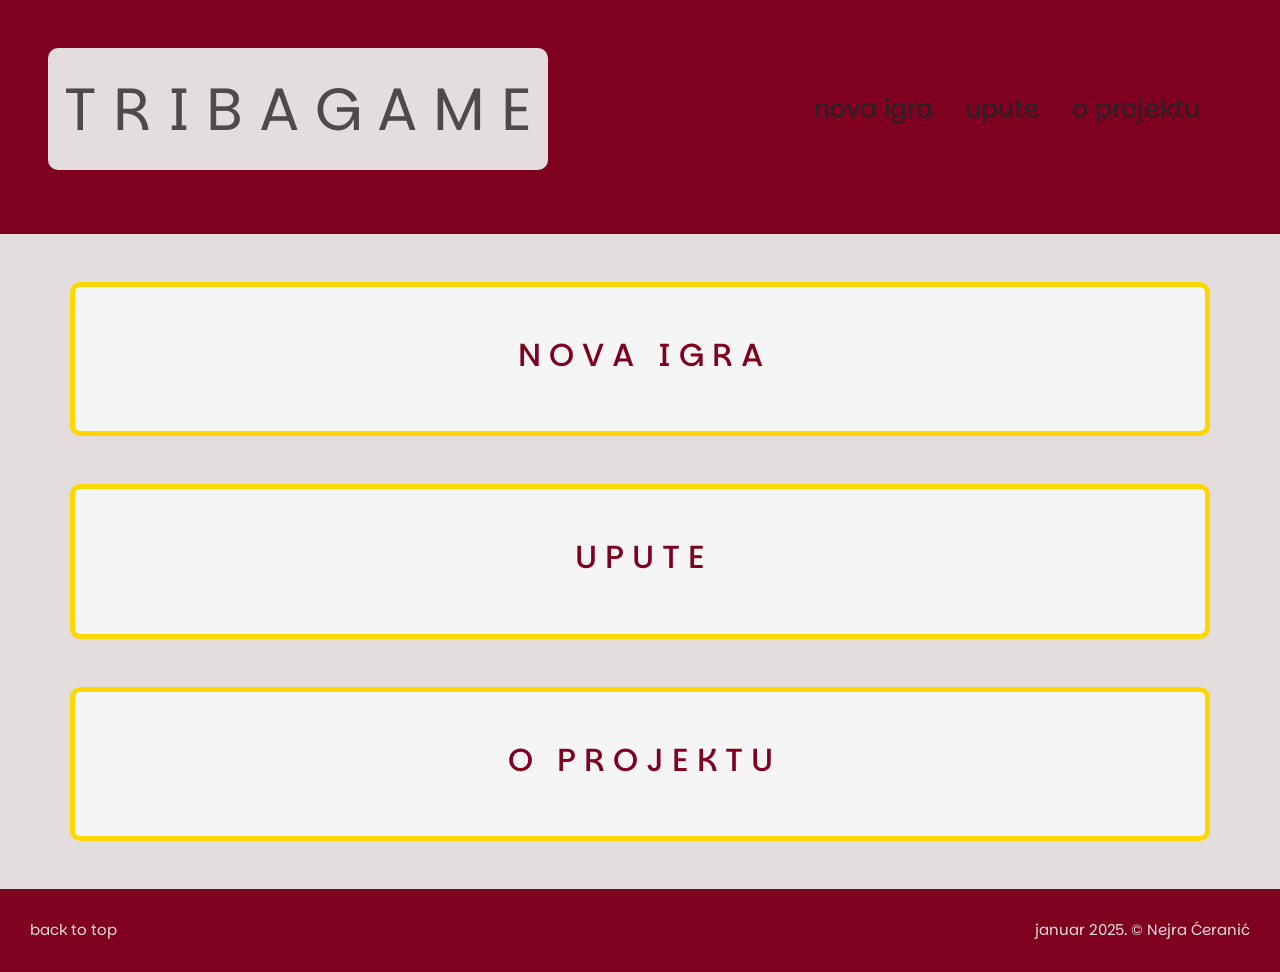
==== index.html @ 04a3b565 "commit" ====
<!DOCTYPE html>
<html>
<head>
    <meta charset='utf-8'>
    <meta http-equiv='X-UA-Compatible' content='IE=edge'>
    <title>Triba</title>
    <meta name='viewport' content='width=device-width, initial-scale=1'>
    <!-- BOOTRSTRAP LINK-->
    <link href="https://cdn.jsdelivr.net/npm/bootstrap@5.3.3/dist/css/bootstrap.min.css" rel="stylesheet">
    <!-- CSS FAJL-->
    <link rel='stylesheet' type='text/css' media='screen' href='main.css'>
    <!-- FONT -->
    <link rel="preconnect" href="https://fonts.googleapis.com">
    <link rel="preconnect" href="https://fonts.gstatic.com" crossorigin>
    <link href="https://fonts.googleapis.com/css2?family=Parkinsans:wght@300..800&display=swap" rel="stylesheet">
    <!-- FONT AWESOME BIBLIOTEKA-->
    <link rel="stylesheet" href="https://cdnjs.cloudflare.com/ajax/libs/font-awesome/6.5.1/css/all.min.css">
      
</head>
<body>
    <nav class="d-flex p-5 align-items-center justify-content-between">
        <div><p class="p-3 naslov"> T R I B A G A M E</p></div>
        <input type="checkbox" id="menu-toggle" hidden>
        <label for="menu-toggle" class="menu-icon">
            <i class="fa fa-bars"></i>
        </label>
        <ul class="d-flex p-3 menu">
            <li class="p-3 meni"><a href="#nova_igra">nova igra</a></li>
            <li class="p-3 meni"><a href="#upute">upute</a></li>
            <li class="p-3 meni"><a href="#o_projektu">o projektu</a></li>
        </ul>
    </nav>

    <div class="container p-5 my-5 text-center box_podnaslov" id="nova_igra">
        <button onclick="ispisiElemente(buttonNovaIgra,novaigra)" id="buttonNovaIgra"><h2>N O V A &nbsp; I G R A</h2></button>
        <div id="novaigra" style="display: none;">
        <h3 style="font-size: 17px; padding-top: 10px; padding-bottom: 10px;">odaberite ploču</h3>
        <div class="d-flex align-items-center justify-content-center gap-5 novaigra" style="padding-top: 10px; padding-bottom: 10px;">
            <a href="ploca1.html"><button>8 x 6</button></a>
            <a href="ploca2.html"><button>8 x 4</button></a>
            <a href="ploca3.html"><button>6 x 4</button></a>
            <a href="ploca.html"><button>N ploča</button></a>
        </div>
        </div>
    </div>

    <div class="container p-5 my-5 text-center box_podnaslov" id="upute">
        <button onclick="ispisiElemente(buttonUputa,uputa)" id="buttonUputa"><h2>U P U T E</h2></button>
        <p class="p-3" id="uputa" style="display: none;">
            Igrica se sastoji od 3 standardne ploče ( 8x6 , 8x4 , 6x4 ) i jedne nestandardne N ploče. Dva igrača ( Igrač 1 i Igrač 2 ) igraju naizmjenično.
            Bočne linije predstavljaju boju igrača koji je na potezu. 
            Igrač u svom potezu pravi trougao tako što izabere tri tačke iz mreže koje ne leže na istoj pravoj. 
            Trouglovi se ne smiju sjeći i nijedan vrh ne smije biti zajednički, ali se smiju nalaziti jedan unutar drugog. 
            Igra je završena kada jedan igrač ostane bez poteza i on gubi.
        </p>
    </div>

    <div class="container p-5 my-5 text-center box_podnaslov" id="o_projektu">
        <button onclick="ispisiElemente(buttonProjekat,projekat)" id="buttonProjekat"><h2>O &nbsp; P R O J E K T U</h2></button>
        <div id="projekat" style="display: none; padding-top: 10px; padding-bottom: 10px;">
            <div>
                <div class="p1">Fakultet</div>
                <div>
                <p class="m-0" style="padding-top: 10px;">Prirodno-matematički fakultet</p>
                <p class="m-0">Zmaja od Bosne 33-35</p>
                <p class="m-0" style="padding-bottom: 10px;">033 723-723</p>
                </div>
            </div>
            <div>
                <div class="p1">Studij</div>
                <div>
                <p class="m-0" style="padding-top: 10px;">Odsjek za matematičke i kompjuterske nauke</p>
                <p class="m-0" style="padding-bottom: 10px;">Teorijska kompjuterska nauka</p>
                </div>
            </div>

            <div>
                <div class="p1">Podaci o predmetu</div>
                <div>
                <p class="m-0" style="padding-top: 10px;">Web programiranje</p>
                <p class="m-0">Doc.dr. Sead Delalić</p>
                <p class="m-0" style="padding-bottom: 10px;">Ass. Iman Bekkaye</p>
                </div>
            </div>
        
            <div>
                <div class="p1">Naziv projekta</div>
                <div>
                <p class="m-0" style="padding-top: 10px; padding-bottom: 10px;">Triba game</p>
                </div>
            </div>
            <div>
                <div class="p1">Autor</div>
                <div>
                <p class="m-0" style="padding-top: 10px;">Nejra Ćeranić</p>
                <p class="m-0" style="padding-bottom: 10px;">nejra1310@hotmail.com</p>
                </div>
            </div>
        </div>
    </div>

    <footer class="d-flex align-items-center justify-content-between" style="font-size: 15px; color: rgb(227, 221, 221); padding: 30px; position: relative; bottom: 0; width: 100%;">
        <a href="#top">back to top</a>
        <a>januar 2025. &copy Nejra Ćeranić</a>
    </footer>
   <script>
        window.onload = function() {
            window.scrollTo(0, 0);
        };

function ispisiElemente(button,naslov){
    button.addEventListener("click", function() {
        if (naslov.style.display === "none") {
            naslov.style.display = "block";
        } else {
            naslov.style.display = "none";
        }
    });
    
}
   </script>
</body>
</html>
---- main.css ----
a{
    text-decoration: none;
    color: inherit;
}

body{
    font-family: Parkinsans, sans-serif;
    background-color: rgb(227, 221, 221);
}

nav, footer{
    background-color: #800020;
}

.naslov{
    background-color: rgb(227, 221, 221);
    font-size: 60px;
    border-radius: 10px;
    color: #4f4a4a;
}

.meni {
    display: inline-block;
    font-size: 25px;
    transition: transform 0.3s;
}

.meni:hover{
    transform: scale(1.2);
    color: rgb(227, 221, 221);
}

h2{
    color: #800020;
}

.novaigra button {
    width: 100px;
    padding: 10px;
    border: 3px solid #800020;
    color: #4f4a4a;
}

.box_podnaslov{
    border: 5px solid #ffd700;
    border-radius: 10px;
    background-color: whitesmoke;
    color: #4f4a4a;

}

.p1, #buttonUputa, #buttonProjekat, #buttonNovaIgra{
    border: none;
    background-color: inherit;
    font-size: 20px;
    color: #800020;
}

.menu-icon{
    color: rgb(227, 221, 221);
    display: none;
}

.predmet, .studij, .fakultet, .naziv, .autor{
    display: none;
    border: none;
    color: inherit;
    background-color: inherit;
}


@media (max-width: 1100px) {
    .naslov, .meni{
        font-size: smaller;
    }
    .menu {
        background-color: #800020;
        position: absolute;
        left: -100%;
        transition: left 0.5s;
      }
      
      #menu-toggle:checked ~ .menu {
        left: 0;
      }
      
      .menu-icon {
        display: block;
        font-size: 30px;
        cursor: pointer;
      }
      

}
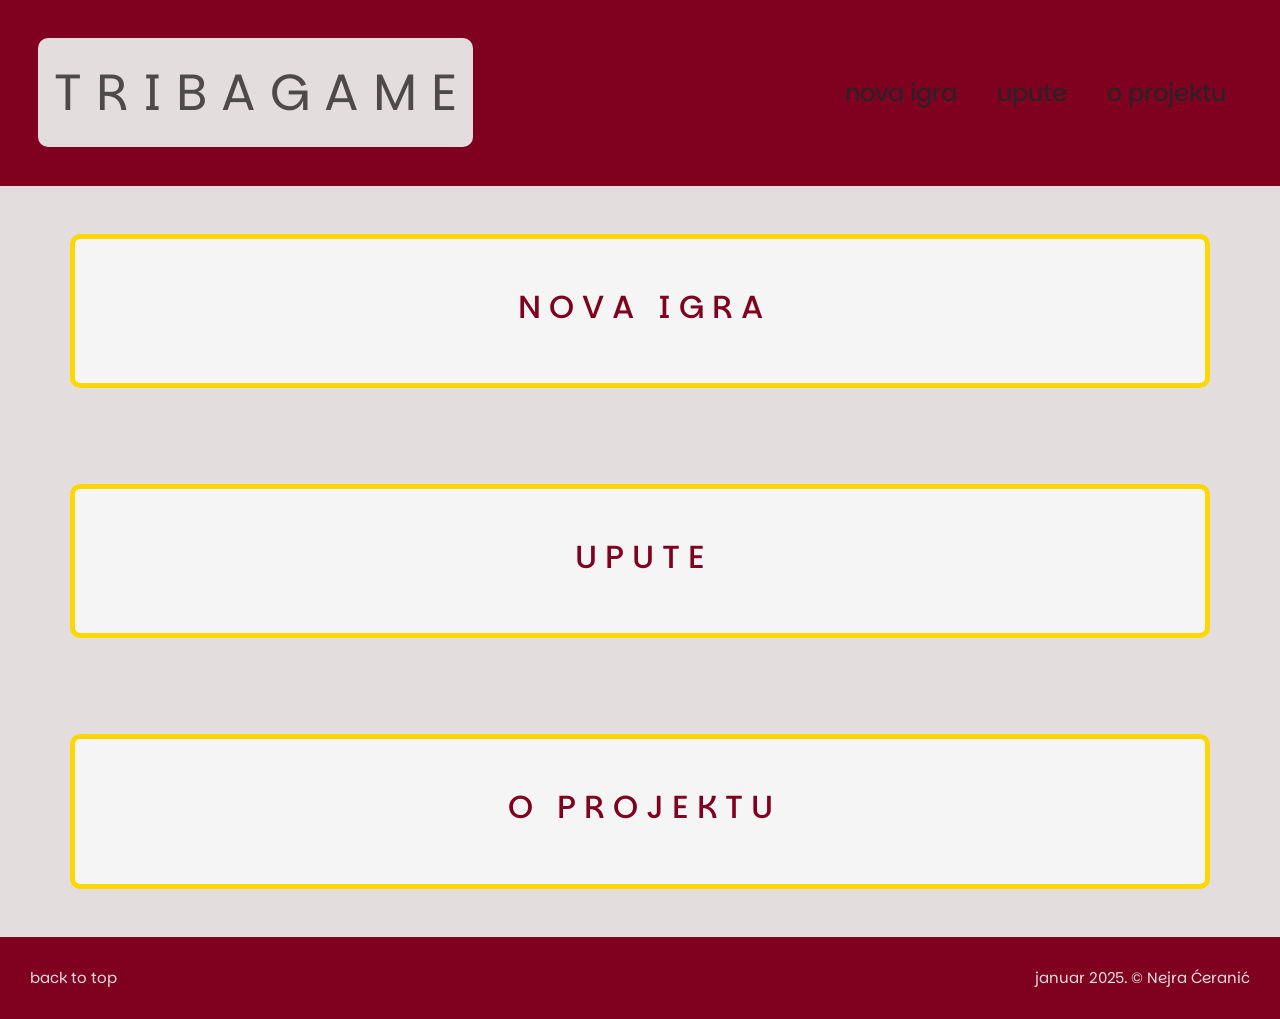
==== commit 4ab6381f: "responzivnost" ====
--- a/index.html
+++ b/index.html
@@ -18,24 +18,24 @@
       
 </head>
 <body>
-    <nav class="d-flex p-5 align-items-center justify-content-between">
+    <nav class="home-nav">
         <div><p class="p-3 naslov"> T R I B A G A M E</p></div>
         <input type="checkbox" id="menu-toggle" hidden>
         <label for="menu-toggle" class="menu-icon">
             <i class="fa fa-bars"></i>
         </label>
-        <ul class="d-flex p-3 menu">
+        <ul class="menu">
             <li class="p-3 meni"><a href="#nova_igra">nova igra</a></li>
             <li class="p-3 meni"><a href="#upute">upute</a></li>
             <li class="p-3 meni"><a href="#o_projektu">o projektu</a></li>
         </ul>
     </nav>
 
-    <div class="container p-5 my-5 text-center box_podnaslov" id="nova_igra">
+    <div class="container my-5 text-center box_podnaslov" id="nova_igra">
         <button onclick="ispisiElemente(buttonNovaIgra,novaigra)" id="buttonNovaIgra"><h2>N O V A &nbsp; I G R A</h2></button>
         <div id="novaigra" style="display: none;">
         <h3 style="font-size: 17px; padding-top: 10px; padding-bottom: 10px;">odaberite ploču</h3>
-        <div class="d-flex align-items-center justify-content-center gap-5 novaigra" style="padding-top: 10px; padding-bottom: 10px;">
+        <div class="novaigra" style="padding-top: 10px; padding-bottom: 10px;">
             <a href="ploca1.html"><button>8 x 6</button></a>
             <a href="ploca2.html"><button>8 x 4</button></a>
             <a href="ploca3.html"><button>6 x 4</button></a>
@@ -44,7 +44,7 @@
         </div>
     </div>
 
-    <div class="container p-5 my-5 text-center box_podnaslov" id="upute">
+    <div class="container my-5 text-center box_podnaslov" id="upute">
         <button onclick="ispisiElemente(buttonUputa,uputa)" id="buttonUputa"><h2>U P U T E</h2></button>
         <p class="p-3" id="uputa" style="display: none;">
             Igrica se sastoji od 3 standardne ploče ( 8x6 , 8x4 , 6x4 ) i jedne nestandardne N ploče. Dva igrača ( Igrač 1 i Igrač 2 ) igraju naizmjenično.
@@ -55,7 +55,7 @@
         </p>
     </div>
 
-    <div class="container p-5 my-5 text-center box_podnaslov" id="o_projektu">
+    <div class="container my-5 text-center box_podnaslov" id="o_projektu">
         <button onclick="ispisiElemente(buttonProjekat,projekat)" id="buttonProjekat"><h2>O &nbsp; P R O J E K T U</h2></button>
         <div id="projekat" style="display: none; padding-top: 10px; padding-bottom: 10px;">
             <div>
@@ -108,15 +108,13 @@
             window.scrollTo(0, 0);
         };
 
-function ispisiElemente(button,naslov){
-    button.addEventListener("click", function() {
-        if (naslov.style.display === "none") {
-            naslov.style.display = "block";
-        } else {
-            naslov.style.display = "none";
-        }
-    });
-    
+
+function ispisiElemente(button, naslov) {
+    if (naslov.style.display === "none") {
+        naslov.style.display = "block";
+    } else {
+        naslov.style.display = "none";
+    }
 }
    </script>
 </body>
--- a/main.css
+++ b/main.css
@@ -1,18 +1,26 @@
-a{
+
+a {
     text-decoration: none;
     color: inherit;
 }
 
-body{
+body {
     font-family: Parkinsans, sans-serif;
     background-color: rgb(227, 221, 221);
+    display: flex;
+    flex-direction: column;
+    min-height: 100vh;
 }
 
-nav, footer{
+footer {
+    margin-top: auto;
+}
+
+nav, footer {
     background-color: #800020;
 }
 
-.naslov{
+.naslov {
     background-color: rgb(227, 221, 221);
     font-size: 60px;
     border-radius: 10px;
@@ -25,12 +33,12 @@
     transition: transform 0.3s;
 }
 
-.meni:hover{
+.meni:hover {
     transform: scale(1.2);
     color: rgb(227, 221, 221);
 }
 
-h2{
+h2 {
     color: #800020;
 }
 
@@ -41,55 +49,104 @@
     color: #4f4a4a;
 }
 
-.box_podnaslov{
+.box_podnaslov {
     border: 5px solid #ffd700;
     border-radius: 10px;
     background-color: whitesmoke;
     color: #4f4a4a;
-
 }
 
-.p1, #buttonUputa, #buttonProjekat, #buttonNovaIgra{
+.p1, #buttonUputa, #buttonProjekat, #buttonNovaIgra {
     border: none;
     background-color: inherit;
     font-size: 20px;
     color: #800020;
 }
 
-.menu-icon{
+.menu-icon {
     color: rgb(227, 221, 221);
     display: none;
 }
 
-.predmet, .studij, .fakultet, .naziv, .autor{
+.predmet, .studij, .fakultet, .naziv, .autor {
     display: none;
     border: none;
     color: inherit;
     background-color: inherit;
 }
 
-
 @media (max-width: 1100px) {
-    .naslov, .meni{
+    .naslov, .meni {
         font-size: smaller;
     }
+
     .menu {
         background-color: #800020;
         position: absolute;
         left: -100%;
         transition: left 0.5s;
-      }
-      
-      #menu-toggle:checked ~ .menu {
+    }
+
+    #menu-toggle:checked ~ .menu {
         left: 0;
-      }
-      
-      .menu-icon {
+    }
+
+    .menu-icon {
         display: block;
         font-size: 30px;
         cursor: pointer;
-      }
-      
-
+    }
 }
 
+/* Odabir ploče: jedna kolona na telefonu */
+@media (max-width: 600px) {
+    .novaigra {
+        display: flex !important;
+        flex-direction: column !important;
+        align-items: stretch !important;
+        gap: 12px !important;
+    }
+
+    .novaigra a {
+        display: block;
+        width: 100%;
+    }
+
+    .novaigra button {
+        display: block;
+        width: 100%;
+    }
+}
+/* Responsive layout: canvas internal coordinates remain unchanged. */
+* { box-sizing: border-box; }
+body { min-width: 0; }
+.home-nav { display:flex; align-items:center; justify-content:space-between; gap:1rem; padding:clamp(1rem,3vw,3rem); }
+.home-nav .naslov { margin:0; padding:clamp(.6rem,2vw,1rem); font-size:clamp(1.15rem,4vw,3.75rem); overflow-wrap:anywhere; }
+.menu { display:flex; align-items:center; gap:.5rem; margin:0; padding:0; list-style:none; }
+.menu .meni { padding:.6rem; font-size:clamp(1rem,2vw,1.5rem); }
+.box_podnaslov { padding:clamp(1rem,4vw,3rem); }
+.box_podnaslov h2 { font-size:clamp(1.15rem,4vw,2rem); overflow-wrap:anywhere; }
+.novaigra { display:flex; align-items:center; justify-content:center; flex-wrap:wrap; gap:1rem; padding:10px 0; }
+.novaigra button { min-height:44px; }
+.game-players { display:flex; justify-content:center; gap:clamp(1rem,5vw,3rem); padding:1.5rem 1rem; }
+.game-layout { display:flex; align-items:center; justify-content:center; gap:clamp(3px,2vw,20px); padding:clamp(4px,2vw,24px); width:100%; max-width:850px; margin:auto; }
+.board-holder { flex:0 1 auto; min-width:0; }
+#ploca { display:block; width:100%; height:auto; max-width:100%; touch-action:manipulation; }
+.side-line { flex:0 1 30px; min-width:6px; }
+.side-line canvas { display:block; width:100%; height:auto; }
+@media (max-width:1100px) {
+ .home-nav { position:relative; }
+ .home-nav .menu { position:absolute; z-index:10; top:100%; left:0; right:0; width:100%; display:none; flex-direction:column; align-items:stretch; background:#800020; padding:1rem; }
+ #menu-toggle:checked ~ .menu { display:flex; }
+ .home-nav .meni { display:block; }
+ .home-nav .meni a { display:block; padding:.5rem; color:#e3dddd; }
+ .menu-icon { display:block; font-size:30px; cursor:pointer; }
+}
+@media (max-width:600px) {
+ .novaigra { flex-direction:column; align-items:stretch; gap:12px; }
+ .novaigra a,.novaigra button { width:100%; display:block; }
+ .game-players .fs-3 { font-size:1.15rem!important; }
+ .game-layout { gap:3px; }
+ .side-line { flex-basis:12px; }
+ footer { flex-wrap:wrap; gap:1rem; text-align:center; justify-content:center!important; }
+}
